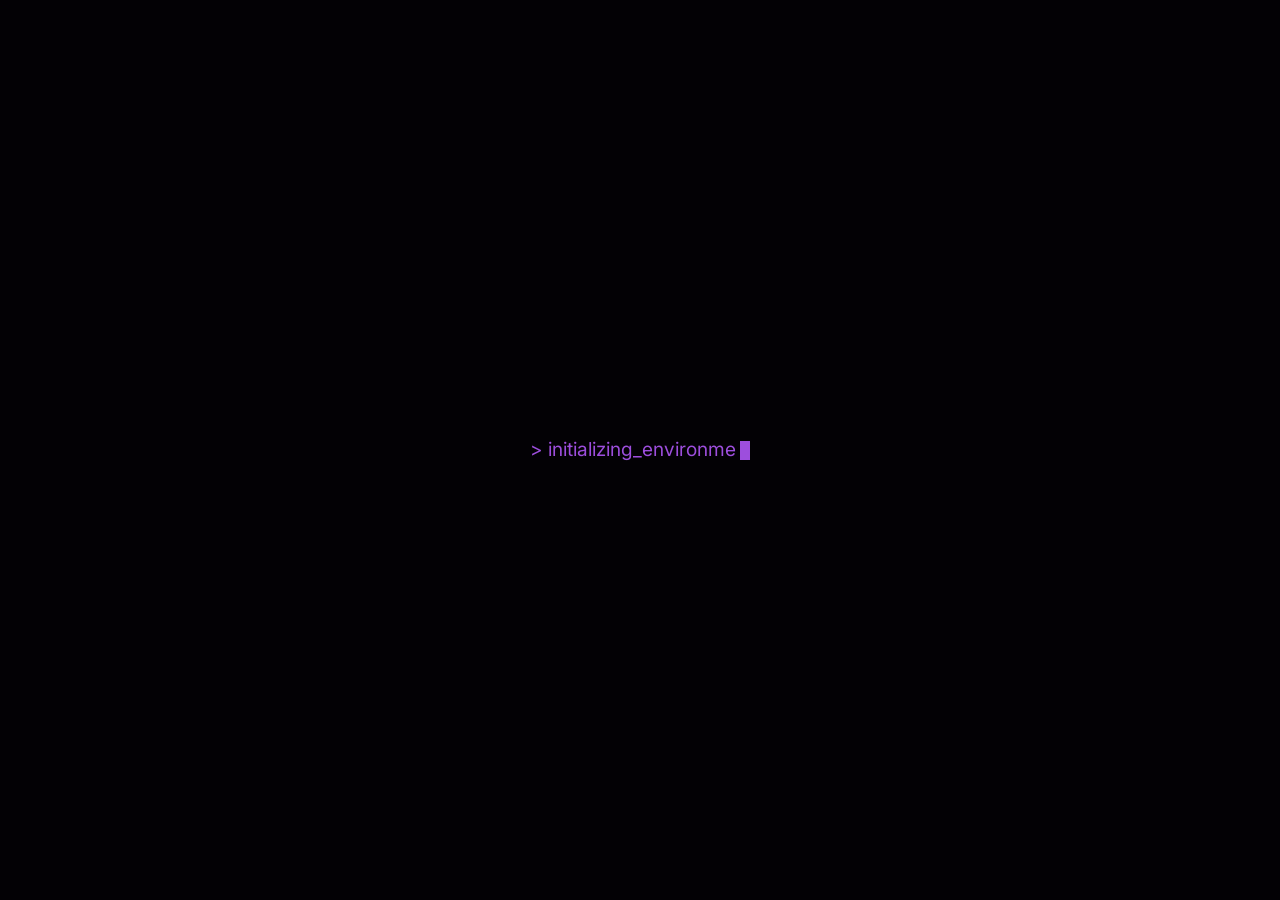
==== index.html @ e51f6667 "initial commit" ====
<!doctype html>
<html lang="en">
  <head>
    <meta charset="UTF-8" />
    <meta name="viewport" content="width=device-width, initial-scale=1.0" />
    <title>Pratyay Poddar</title>
    <link
      rel="stylesheet"
      href="https://cdnjs.cloudflare.com/ajax/libs/font-awesome/6.0.0/css/all.min.css"
    />
    <link rel="stylesheet" href="style.css" />
    <link rel="icon" type="image/png" href="assets/favicon.png" />
  </head>

  <body>
    <div class="particles-container" id="particle-container"></div>
    <nav class="nav-container">
      <div class="nav-island">
        <div class="nav-links">
          <a href="index.html" class="nav-btn active"
            ><i class="fa-solid fa-user"></i><span>About</span></a
          >
          <a href="experience.html" class="nav-btn"
            ><i class="fas fa-briefcase"></i><span>Experience</span></a
          >
          <a href="skills.html" class="nav-btn"
            ><i class="fas fa-code"></i><span>Skills</span></a
          >
          <a href="projects.html" class="nav-btn"
            ><i class="fas fa-rocket"></i><span>Projects</span></a
          >
        </div>
      </div>
    </nav>
    <main class="page-content">
      <div class="hero-container">
        <div class="hero-left">
          <h1 class="hero-title">
            Hi, It's <span class="highlight">Pratyay Poddar</span>
          </h1>
          <p class="hero-description">
            I’m a Computer Science and Engineering student at IEM Salt Lake
            building a rock-solid foundation in systems and backend logic. I'm
            interested in learning how high-performance software works and enjoy
            exploring advanced DSA, problem solving, and building
            production-ready backend tools as I grow my skills. I’m currently
            focused on engineering server-side architectures with Go and
            low-level optimization using C++.
          </p>
          <div class="hero-actions">
            <a href="assets/Resume.pdf" class="btn-primary">Download CV</a>
            <a
              href="https://www.linkedin.com/in/pratyay-poddar-561869308/"
              target="_blank"
              class="btn-secondary"
              >LinkedIn</a
            >
          </div>
          <div class="hero-socials">
            <!-- Email -->

            <a
              href="mailto:pratyay222@gmail.com"
              onclick="
                window.open(
                  'https://mail.google.com/mail/?view=cm&to=pratyay222@gmail.com',
                  '_blank',
                );
                return true;
              "
              class="social-circle"
            >
              <i class="fa-solid fa-envelope"></i>
            </a>

            <!-- Github -->

            <a
              href="https://github.com/pratyay-poddar"
              target="_blank"
              class="social-circle"
              ><i class="fab fa-github"></i
            ></a>

            <!-- Instagram -->

            <a
              href="https://instagram.com/ft.pratyay"
              target="_blank"
              class="social-circle"
              ><i class="fab fa-instagram"></i
            ></a>

            <!-- leetcode -->

            <a
              href="https://leetcode.com/u/pratyay-poddar/"
              target="_blank"
              class="social-circle"
            >
              <img
                src="https://cdn.simpleicons.org/leetcode"
                alt="LeetCode"
                width="20"
              />
            </a>

            <!-- GeeksforGeeks -->

            <a
              href="https://www.geeksforgeeks.org/profile/pratyaypoddar?tab=activity"
              target="_blank"
              class="social-circle"
            >
              <img
                src="https://cdn.simpleicons.org/geeksforgeeks"
                alt="GeeksforGeeks"
                width="30"
              />
            </a>
          </div>
        </div>
        <div class="hero-right">
          <div class="hero-image-glow">
            <!-- Profile Pic -->
            <img src="assets/profile.png" alt="Profile" />
          </div>
        </div>
      </div>
    </main>
    <script src="script.js"></script>
  </body>
</html>
---- style.css ----
@import url("https://fonts.googleapis.com/css2?family=Inter:wght@300;400;600&family=Playfair+Display:ital,wght@0,600;1,600&display=swap");

:root {
  --accent-color: #7b2cbf;
  --accent-glow: #9d4edd;
  --bg-dark: #030105;
  --text-primary: #ffffff;
  --text-secondary: #8a8a8a;
  --glow-rgba: rgba(123, 44, 191, 0.4);
}

* {
  margin: 0;
  padding: 0;
  box-sizing: border-box;
  font-family: "Inter", sans-serif;
  text-decoration: none !important;
}
body {
  background-color: var(--bg-dark);
  color: var(--text-primary);
  overflow-x: hidden;
  min-height: 100vh;
}

/* --- BACKGROUND PHYSICS --- */
.particles-container {
  position: fixed;
  top: 0;
  left: 0;
  width: 100%;
  height: 100%;
  z-index: 1;
  pointer-events: none;
  overflow: hidden;
}
.shape {
  position: absolute;
  border: 1.5px solid var(--accent-color);
  opacity: 0.25;
  filter: drop-shadow(0 0 8px var(--accent-glow));
  z-index: 2;
  will-change: transform;
  top: 0;
  left: 0;
}
.shape.circle {
  border-radius: 50%;
}
.shape.square {
  border-radius: 2px;
}
.shape.triangle {
  width: 0;
  height: 0;
  border-left: 10px solid transparent;
  border-right: 10px solid transparent;
  border-bottom: 17px solid var(--accent-color);
  border-top: none;
  background: none;
}

/* --- NAVIGATION --- */
.nav-container {
  position: fixed;
  top: 30px;
  left: 50%;
  transform: translateX(-50%);
  z-index: 2000;
  display: flex;
  justify-content: center;
}
.nav-island {
  background: rgba(255, 255, 255, 0.03);
  backdrop-filter: blur(20px);
  padding: 8px 15px;
  border-radius: 100px;
  border: 1px solid rgba(255, 255, 255, 0.08);
  box-shadow: 0 10px 30px rgba(0, 0, 0, 0.5);
  display: flex;
  justify-content: center;
}
.nav-links {
  display: flex;
  justify-content: center;
  gap: 8px;
}
.nav-btn {
  color: var(--text-secondary);
  padding: 10px 18px;
  border: 1px solid transparent;
  border-radius: 50px;
  font-size: 0.85rem;
  transition: 0.3s;
  display: flex;
  align-items: center;
  gap: 8px;
}
.nav-btn:hover,
.nav-btn.active {
  color: #fff;
  background: rgba(138, 43, 226, 0.2);
  border: 1px solid rgba(138, 43, 226, 0.3);
}

/* --- GLOBAL LAYOUT --- */
@keyframes contentFadeIn {
  from {
    opacity: 0;
    transform: translateY(20px);
  }
  to {
    opacity: 1;
    transform: translateY(0);
  }
}

.page-content {
  padding: 140px 20px 80px;
  display: flex;
  flex-direction: column;
  align-items: center;
  min-height: 100vh;
  position: relative;
  z-index: 10;
  animation: contentFadeIn 0.8s ease-out forwards;
}
.page-title {
  font-size: clamp(2.2rem, 5vw, 3.2rem);
  font-weight: 300;
  margin-bottom: 50px;
  text-align: center;
  color: #fff;
}
.highlight {
  font-family: "Playfair Display", serif;
  font-style: italic;
  color: var(--accent-color);
  text-shadow: 0 0 15px var(--accent-glow);
  white-space: nowrap;
}
@keyframes blink-caret {
  from, to { border-color: transparent; }
  50% { border-color: var(--accent-color); }
}

/* --- HERO --- */
.hero-container {
  display: flex;
  align-items: center;
  justify-content: center;
  max-width: 1200px;
  width: 100%;
  margin: auto;
  gap: 60px;
}
.hero-left {
  flex: 1.2;
}
.hero-title {
  font-size: clamp(2.5rem, 6vw, 4.5rem);
  line-height: 1.1;
  margin-bottom: 15px;
}
.hero-description {
  color: var(--text-secondary);
  max-width: 500px;
  margin-bottom: 35px;
  line-height: 1.6;
}
.hero-actions {
  display: flex;
  gap: 15px;
  margin-bottom: 30px;
}
.btn-primary {
  background: var(--accent-color);
  color: #fff;
  padding: 14px 35px;
  border-radius: 50px;
  box-shadow: 0 0 15px var(--accent-glow);
  font-weight: 600;
  transition: 0.3s;
  cursor: pointer;
}
.btn-secondary {
  border: 2px solid var(--accent-color);
  color: #fff;
  padding: 14px 35px;
  border-radius: 50px;
  font-weight: 600;
  transition: 0.3s;
  cursor: pointer;
}
.btn-primary:hover,
.btn-secondary:hover {
  transform: translateY(-3px);
  box-shadow: 0 10px 20px var(--glow-rgba);
}
.hero-socials {
  display: flex;
  gap: 15px;
}
.social-circle {
  width: 45px;
  height: 45px;
  border: 1px solid var(--accent-color);
  border-radius: 50%;
  display: flex;
  align-items: center;
  justify-content: center;
  color: var(--accent-color);
  transition: 0.4s;
  font-size: 1.1rem;
}
.social-circle:hover {
  background: var(--accent-color);
  color: #fff;
  transform: translateY(-5px);
  box-shadow: 0 0 15px var(--accent-glow);
}
.hero-image-glow {
  width: 350px;
  height: 350px;
  border-radius: 50%;
  border: 4px solid var(--accent-color);
  box-shadow: 0 0 80px var(--glow-rgba);
  overflow: hidden;
}
.hero-image-glow img {
  width: 100%;
  height: 100%;
  object-fit: cover;
}

/* --- EXPERIENCE --- */
.experience-container {
  width: 100%;
  max-width: 800px;
  margin-top: 20px;
}
.experience-list {
  border-left: 2px solid var(--accent-color);
  padding-left: 35px;
  position: relative;
}
.exp-item {
  position: relative;
  margin-bottom: 50px;
}
.exp-dot {
  position: absolute;
  left: -46px;
  top: 5px;
  width: 20px;
  height: 20px;
  background: var(--accent-color);
  border-radius: 50%;
  box-shadow: 0 0 15px var(--accent-glow);
}
.exp-content h3 {
  font-size: 1.5rem;
  color: #fff;
  margin-bottom: 5px;
}
.exp-meta {
  color: var(--accent-color);
  font-weight: 600;
  margin-bottom: 10px;
  font-size: 0.9rem;
}
.exp-desc {
  color: var(--text-secondary);
  line-height: 1.6;
}

/* --- SKILLS & PROJECTS --- */
.skills-grid {
  display: grid;
  grid-template-columns: repeat(auto-fill, minmax(160px, 1fr));
  gap: 20px;
  width: 100%;
  max-width: 900px;
}
.skill-card {
  background: rgba(255, 255, 255, 0.03);
  border: 1px solid rgba(255, 255, 255, 0.08);
  padding: 25px;
  border-radius: 15px;
  text-align: center;
  color: #fff;
  font-weight: 600;
  transition: 0.3s;
}
.projects-grid {
  display: grid;
  grid-template-columns: repeat(auto-fill, minmax(300px, 1fr));
  gap: 30px;
  width: 100%;
  max-width: 1100px;
}
.project-card {
  display: block;
  background: rgba(255, 255, 255, 0.03);
  border: 1px solid rgba(255, 255, 255, 0.08);
  border-radius: 20px;
  overflow: hidden;
  transition: 0.4s;
}
.project-image {
  width: 100%;
  height: 200px;
  background: #111;
  overflow: hidden;
}
.project-image img {
  width: 100%;
  height: 100%;
  object-fit: cover;
  opacity: 0.5;
  transition: 0.5s;
}
.project-info {
  padding: 25px;
  text-align: center;
}
.project-info h3 {
  color: #fff;
  margin-bottom: 10px;
}
.project-card:hover {
  transform: translateY(-10px);
  border-color: var(--accent-color);
  box-shadow: 0 10px 30px var(--glow-rgba);
}
.project-card:hover img {
  opacity: 1;
}

/* --- CONTACT --- */
.card {
  width: 350px; /* Or your preferred width */
  max-width: 90vw;
  border-radius: 35px;
  background: #08040a;
  border: 1px solid rgba(255, 255, 255, 0.05);
  box-shadow: 0 0 60px -15px var(--glow-rgba);
  padding-bottom: 35px;
  margin: auto;
}
.profile-wrapper {
  width: 120px;
  height: 120px;
  border-radius: 50%;
  border: 2px solid var(--accent-color);
  padding: 5px;
  margin: 40px auto 20px;
  overflow: hidden;
}
.profile-wrapper img {
  width: 100%;
  height: 100%;
  border-radius: 50%;
  object-fit: cover;
}
.contact-item {
  display: flex;
  align-items: center;
  gap: 15px;
  color: var(--text-secondary);
  margin: 0 40px 15px;
  transition: 0.3s;
}
.contact-item i {
  color: var(--accent-color);
  width: 20px;
}
.contact-item:hover {
  color: #fff;
  transform: translateX(5px);
}
.social-island {
  display: flex;
  gap: 20px;
  justify-content: center;
  background: rgba(255, 255, 255, 0.03);
  padding: 15px;
  border-radius: 100px;
  border: 1px solid rgba(255, 255, 255, 0.08);
  margin: 40px 40px 0;
}
.social-island a {
  color: #fff;
  font-size: 1.3rem;
  transition: 0.4s;
}
.social-island a:hover {
  color: var(--accent-color);
  transform: scale(1.3) translateY(-5px);
}

/* --- THE EASY MANUAL MOBILE FIX --- */
@media (max-width: 850px) {
  /* 1. Stack Hero Content */
  .hero-container {
    flex-direction: column-reverse;
    text-align: center;
    gap: 40px;
  }

  /* 2. Fix the Navigation Island */
 .nav-container { 
        position: fixed !important; 
        bottom: 20px !important; 
        top: auto !important; 
        left: 0 !important;
        width: 100% !important; 
        transform: none !important;
        display: flex;
        justify-content: center;
        padding: 0 15px;
        z-index: 10000;
    }

  .nav-island {
    width: 100%;
    max-width: 450px; /* Prevents it from being too wide on tablets */
    padding: 10px;
    border-radius: 20px;
  }

  .nav-links {
    display: flex;
    width: 100%;
    justify-content: space-evenly; /* Automatically spaces them */
    gap: 0;
  }

  .nav-btn {
    flex: 1; /* Each tab gets equal width */
    padding: 10px 0;
    margin: 0;
    font-size: 1.4rem; /* Big icons for easy tapping */
    justify-content: center;
    background: transparent;
    border: 1px solid transparent;
  }

  /* 3. Hide text on mobile for a clean look */
  .nav-btn span {
    display: none;
  }

  /* 4. Fix other mobile elements */
  .hero-image-glow {
    width: 250px;
    height: 250px;
  }
  .page-content {
    padding-top: 80px;
    padding-bottom: 100px;
  }
  .hero-actions {
    flex-direction: column;
  }
  .btn-primary,
  .btn-secondary {
    width: 100%;
    text-align: center;
  }
}

/* --- LOADER --- */
body.loading {
  overflow: hidden;
}
.loader-wrapper {
  position: fixed;
  top: 0;
  left: 0;
  width: 100%;
  height: 100vh;
  background-color: var(--bg-dark);
  z-index: 9999;
  display: flex;
  align-items: center;
  justify-content: center;
  transition: opacity 0.8s ease-out, visibility 0.8s ease-out;
}
.loader-wrapper.fade-out {
  opacity: 0;
  visibility: hidden;
}
.terminal-loader {
  font-family: 'Courier New', Courier, monospace;
  color: var(--accent-glow);
  font-size: 1.2rem;
  max-width: 80%;
  line-height: 1.6;
}
.terminal-loader .cursor {
  display: inline-block;
  width: 10px;
  height: 1.2rem;
  background-color: var(--accent-glow);
  vertical-align: middle;
  margin-left: 4px;
  animation: blink-loader-cursor 0.8s step-end infinite;
}
@keyframes blink-loader-cursor {
  0%, 100% { opacity: 1; }
  50% { opacity: 0; }
}

/* --- SPA TRANSITION LOADER --- */
.page-transition-wrapper {
  position: fixed;
  top: 0;
  left: 0;
  width: 100%;
  height: 100vh;
  background-color: var(--bg-dark);
  z-index: 10000;
  display: flex;
  align-items: center;
  justify-content: center;
  opacity: 0;
  visibility: hidden;
  transition: opacity 0.4s ease, visibility 0.4s ease;
}
.page-transition-wrapper.active {
  opacity: 1;
  visibility: visible;
}
.page-transition-text {
  font-family: 'Courier New', Courier, monospace;
  color: var(--accent-glow);
  font-size: 1.5rem;
}
.page-transition-text .cursor {
  display: inline-block;
  width: 12px;
  height: 1.5rem;
  background-color: var(--accent-glow);
  vertical-align: middle;
  margin-left: 5px;
  animation: blink-loader-cursor 0.8s step-end infinite;
}

/* Page fade in animation */
.page-content {
  transition: opacity 0.3s ease;
}
.page-content.fade-out {
  opacity: 0;
}
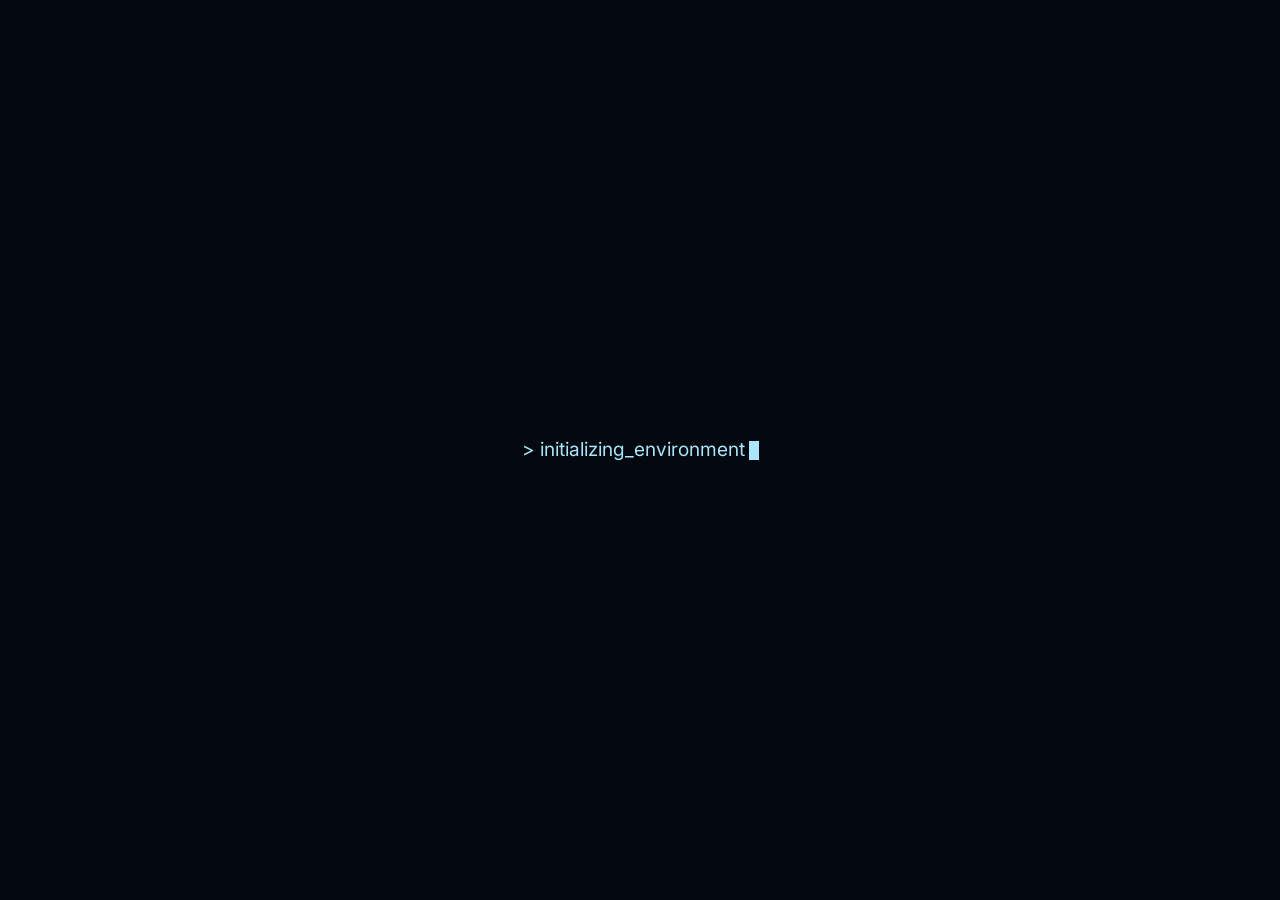
==== commit 45150961: "updated basic info" ====
--- a/index.html
+++ b/index.html
@@ -1,133 +1,93 @@
 <!doctype html>
 <html lang="en">
-  <head>
-    <meta charset="UTF-8" />
-    <meta name="viewport" content="width=device-width, initial-scale=1.0" />
-    <title>Pratyay Poddar</title>
-    <link
-      rel="stylesheet"
-      href="https://cdnjs.cloudflare.com/ajax/libs/font-awesome/6.0.0/css/all.min.css"
-    />
-    <link rel="stylesheet" href="style.css" />
-    <link rel="icon" type="image/png" href="assets/favicon.png" />
-  </head>
 
-  <body>
-    <div class="particles-container" id="particle-container"></div>
-    <nav class="nav-container">
-      <div class="nav-island">
-        <div class="nav-links">
-          <a href="index.html" class="nav-btn active"
-            ><i class="fa-solid fa-user"></i><span>About</span></a
-          >
-          <a href="experience.html" class="nav-btn"
-            ><i class="fas fa-briefcase"></i><span>Experience</span></a
-          >
-          <a href="skills.html" class="nav-btn"
-            ><i class="fas fa-code"></i><span>Skills</span></a
-          >
-          <a href="projects.html" class="nav-btn"
-            ><i class="fas fa-rocket"></i><span>Projects</span></a
-          >
+<head>
+  <meta charset="UTF-8" />
+  <meta name="viewport" content="width=device-width, initial-scale=1.0" />
+  <title>Pratyay Poddar</title>
+  <link rel="stylesheet" href="https://cdnjs.cloudflare.com/ajax/libs/font-awesome/6.0.0/css/all.min.css" />
+  <link rel="stylesheet" href="style.css" />
+  <link rel="icon" type="image/png" href="assets/favicon.png" />
+</head>
+
+<body>
+  <div class="particles-container" id="particle-container"></div>
+  <nav class="nav-container">
+    <div class="nav-island">
+      <div class="nav-links">
+        <a href="index.html" class="nav-btn active"><i class="fa-solid fa-user"></i><span>About</span></a>
+        <a href="experience.html" class="nav-btn"><i class="fas fa-briefcase"></i><span>Experience</span></a>
+        <a href="skills.html" class="nav-btn"><i class="fas fa-code"></i><span>Skills</span></a>
+        <a href="projects.html" class="nav-btn"><i class="fas fa-rocket"></i><span>Projects</span></a>
+      </div>
+    </div>
+  </nav>
+  <main class="page-content">
+    <div class="hero-container">
+      <div class="hero-left">
+        <h1 class="hero-title">
+          Hi, It's <span class="highlight">Sagnik Chakraborty</span>
+        </h1>
+        <p class="hero-description">
+          Passionate Computer Science & Engineering student at IEM Kolkata with a strong foundation in software
+          development, data structures, and algorithms. Driven by a problem-solving mindset, I enjoy building scalable
+          applications, writing clean code, and exploring modern tech stacks to turn complex ideas into practical
+          software solutions. Actively seeking software engineering opportunities where I can collaborate with dynamic
+          teams, contribute to impactful engineering projects, and continuously elevate my technical skills.
+        </p>
+        <div class="hero-actions">
+          <a href="assets/Resume.pdf" class="btn-primary">Download CV</a>
+
+          <a href="https://www.linkedin.com/in/sagnik-chakraborty-977a07358/" target="_blank"
+            class="btn-secondary">LinkedIn</a>
         </div>
-      </div>
-    </nav>
-    <main class="page-content">
-      <div class="hero-container">
-        <div class="hero-left">
-          <h1 class="hero-title">
-            Hi, It's <span class="highlight">Pratyay Poddar</span>
-          </h1>
-          <p class="hero-description">
-            I’m a Computer Science and Engineering student at IEM Salt Lake
-            building a rock-solid foundation in systems and backend logic. I'm
-            interested in learning how high-performance software works and enjoy
-            exploring advanced DSA, problem solving, and building
-            production-ready backend tools as I grow my skills. I’m currently
-            focused on engineering server-side architectures with Go and
-            low-level optimization using C++.
-          </p>
-          <div class="hero-actions">
-            <a href="assets/Resume.pdf" class="btn-primary">Download CV</a>
-            <a
-              href="https://www.linkedin.com/in/pratyay-poddar-561869308/"
-              target="_blank"
-              class="btn-secondary"
-              >LinkedIn</a
-            >
-          </div>
-          <div class="hero-socials">
-            <!-- Email -->
 
-            <a
-              href="mailto:pratyay222@gmail.com"
-              onclick="
+        <div class="hero-socials">
+          <!-- Email -->
+
+          <a href="mailto:sagnikchakraborty853@gmail.com" onclick="
                 window.open(
-                  'https://mail.google.com/mail/?view=cm&to=pratyay222@gmail.com',
+                  'https://mail.google.com/mail/?view=cm&to=sagnikchakraborty853@gmail.com',
                   '_blank',
                 );
                 return true;
-              "
-              class="social-circle"
-            >
-              <i class="fa-solid fa-envelope"></i>
-            </a>
+              " class="social-circle">
+            <i class="fa-solid fa-envelope"></i>
+          </a>
 
-            <!-- Github -->
+          <!-- Github -->
 
-            <a
-              href="https://github.com/pratyay-poddar"
-              target="_blank"
-              class="social-circle"
-              ><i class="fab fa-github"></i
-            ></a>
+          <a href="https://github.com/sagnik-dreadborn" target="_blank" class="social-circle"><i
+              class="fab fa-github"></i></a>
 
-            <!-- Instagram -->
+          <!-- Instagram -->
 
-            <a
-              href="https://instagram.com/ft.pratyay"
-              target="_blank"
-              class="social-circle"
-              ><i class="fab fa-instagram"></i
-            ></a>
+          <a href="https://instagram.com/ft.pratyay" target="_blank" class="social-circle"><i
+              class="fab fa-instagram"></i></a>
 
-            <!-- leetcode -->
+          <!-- leetcode -->
 
-            <a
-              href="https://leetcode.com/u/pratyay-poddar/"
-              target="_blank"
-              class="social-circle"
-            >
-              <img
-                src="https://cdn.simpleicons.org/leetcode"
-                alt="LeetCode"
-                width="20"
-              />
-            </a>
+          <a href="https://leetcode.com/u/pratyay-poddar/" target="_blank" class="social-circle">
+            <img src="https://cdn.simpleicons.org/leetcode" alt="LeetCode" width="20" />
+          </a>
 
-            <!-- GeeksforGeeks -->
+          <!-- GeeksforGeeks -->
 
-            <a
-              href="https://www.geeksforgeeks.org/profile/pratyaypoddar?tab=activity"
-              target="_blank"
-              class="social-circle"
-            >
-              <img
-                src="https://cdn.simpleicons.org/geeksforgeeks"
-                alt="GeeksforGeeks"
-                width="30"
-              />
-            </a>
-          </div>
-        </div>
-        <div class="hero-right">
-          <div class="hero-image-glow">
-            <!-- Profile Pic -->
-            <img src="assets/profile.png" alt="Profile" />
-          </div>
+          <a href="https://www.geeksforgeeks.org/profile/pratyaypoddar?tab=activity" target="_blank"
+            class="social-circle">
+            <img src="https://cdn.simpleicons.org/geeksforgeeks" alt="GeeksforGeeks" width="30" />
+          </a>
         </div>
       </div>
-    </main>
-    <script src="script.js"></script>
-  </body>
-</html>
+      <div class="hero-right">
+        <div class="hero-image-glow">
+          <!-- Profile Pic -->
+          <img src="assets/profile.png" alt="Profile" />
+        </div>
+      </div>
+    </div>
+  </main>
+  <script src="script.js"></script>
+</body>
+
+</html>
--- a/style.css
+++ b/style.css
@@ -1,12 +1,12 @@
-@import url("https://fonts.googleapis.com/css2?family=Inter:wght@300;400;600&family=Playfair+Display:ital,wght@0,600;1,600&display=swap");
+@import url("https://fonts.googleapis.com/css2?family=Fira+Code:wght@400;500;600&family=Inter:wght@300;400;600&family=Playfair+Display:ital,wght@0,600;1,600&display=swap");
 
 :root {
-  --accent-color: #7b2cbf;
-  --accent-glow: #9d4edd;
-  --bg-dark: #030105;
+  --accent-color: #87CEEB;
+  --accent-glow: #aae5fc;
+  --bg-dark: #04080f;
   --text-primary: #ffffff;
-  --text-secondary: #8a8a8a;
-  --glow-rgba: rgba(123, 44, 191, 0.4);
+  --text-secondary: #94a3b8;
+  --glow-rgba: rgba(135, 206, 235, 0.35);
 }
 
 * {
@@ -23,7 +23,7 @@
   min-height: 100vh;
 }
 
-/* --- BACKGROUND PHYSICS --- */
+/* --- BACKGROUND CODE PARTICLES --- */
 .particles-container {
   position: fixed;
   top: 0;
@@ -34,30 +34,21 @@
   pointer-events: none;
   overflow: hidden;
 }
-.shape {
+.code-particle {
   position: absolute;
-  border: 1.5px solid var(--accent-color);
-  opacity: 0.25;
-  filter: drop-shadow(0 0 8px var(--accent-glow));
-  z-index: 2;
+  font-family: "Fira Code", "JetBrains Mono", Consolas, "Courier New", monospace;
+  font-size: 14px;
+  font-weight: 500;
+  color: var(--accent-color);
+  opacity: 0.22;
+  text-shadow: 0 0 12px var(--accent-glow);
+  z-index: 1;
   will-change: transform;
   top: 0;
   left: 0;
-}
-.shape.circle {
-  border-radius: 50%;
-}
-.shape.square {
-  border-radius: 2px;
-}
-.shape.triangle {
-  width: 0;
-  height: 0;
-  border-left: 10px solid transparent;
-  border-right: 10px solid transparent;
-  border-bottom: 17px solid var(--accent-color);
-  border-top: none;
-  background: none;
+  user-select: none;
+  pointer-events: none;
+  white-space: nowrap;
 }
 
 /* --- NAVIGATION --- */
@@ -99,8 +90,8 @@
 .nav-btn:hover,
 .nav-btn.active {
   color: #fff;
-  background: rgba(138, 43, 226, 0.2);
-  border: 1px solid rgba(138, 43, 226, 0.3);
+  background: rgba(135, 206, 235, 0.15);
+  border: 1px solid rgba(135, 206, 235, 0.35);
 }
 
 /* --- GLOBAL LAYOUT --- */
@@ -342,7 +333,7 @@
   width: 350px; /* Or your preferred width */
   max-width: 90vw;
   border-radius: 35px;
-  background: #08040a;
+  background: #050a12;
   border: 1px solid rgba(255, 255, 255, 0.05);
   box-shadow: 0 0 60px -15px var(--glow-rgba);
   padding-bottom: 35px;
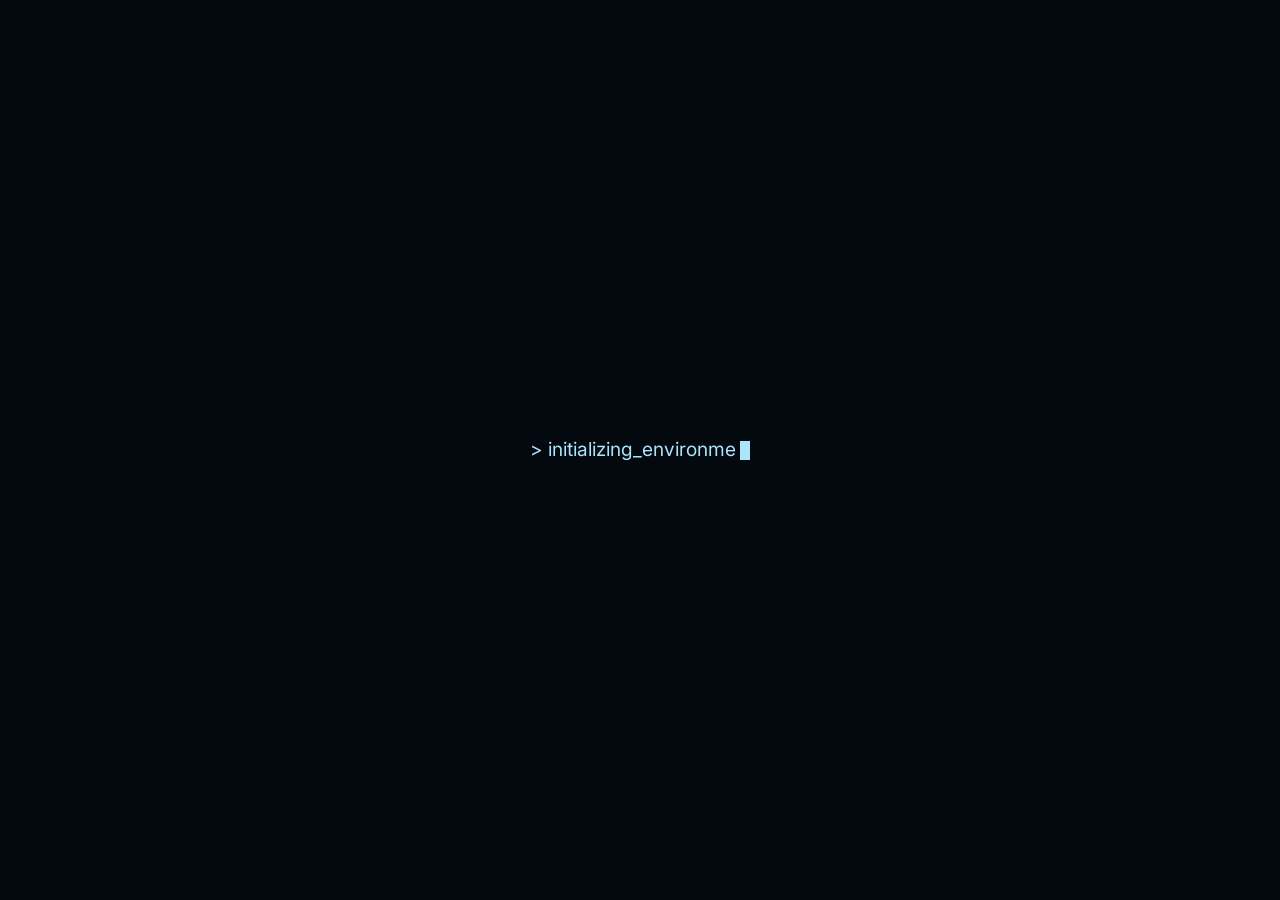
==== commit 8530e839: "Update url" ====
--- a/index.html
+++ b/index.html
@@ -4,7 +4,7 @@
 <head>
   <meta charset="UTF-8" />
   <meta name="viewport" content="width=device-width, initial-scale=1.0" />
-  <title>Pratyay Poddar</title>
+  <title>Sagnik Chakraborty</title>
   <link rel="stylesheet" href="https://cdnjs.cloudflare.com/ajax/libs/font-awesome/6.0.0/css/all.min.css" />
   <link rel="stylesheet" href="style.css" />
   <link rel="icon" type="image/png" href="assets/favicon.png" />
@@ -67,14 +67,13 @@
 
           <!-- leetcode -->
 
-          <a href="https://leetcode.com/u/pratyay-poddar/" target="_blank" class="social-circle">
+          <a href="https://leetcode.com/u/ADpmpBJVV7/" target="_blank" class="social-circle">
             <img src="https://cdn.simpleicons.org/leetcode" alt="LeetCode" width="20" />
           </a>
 
           <!-- GeeksforGeeks -->
 
-          <a href="https://www.geeksforgeeks.org/profile/pratyaypoddar?tab=activity" target="_blank"
-            class="social-circle">
+          <a href="https://www.geeksforgeeks.org/profile/sagnikchakr4zw8" target="_blank" class="social-circle">
             <img src="https://cdn.simpleicons.org/geeksforgeeks" alt="GeeksforGeeks" width="30" />
           </a>
         </div>
